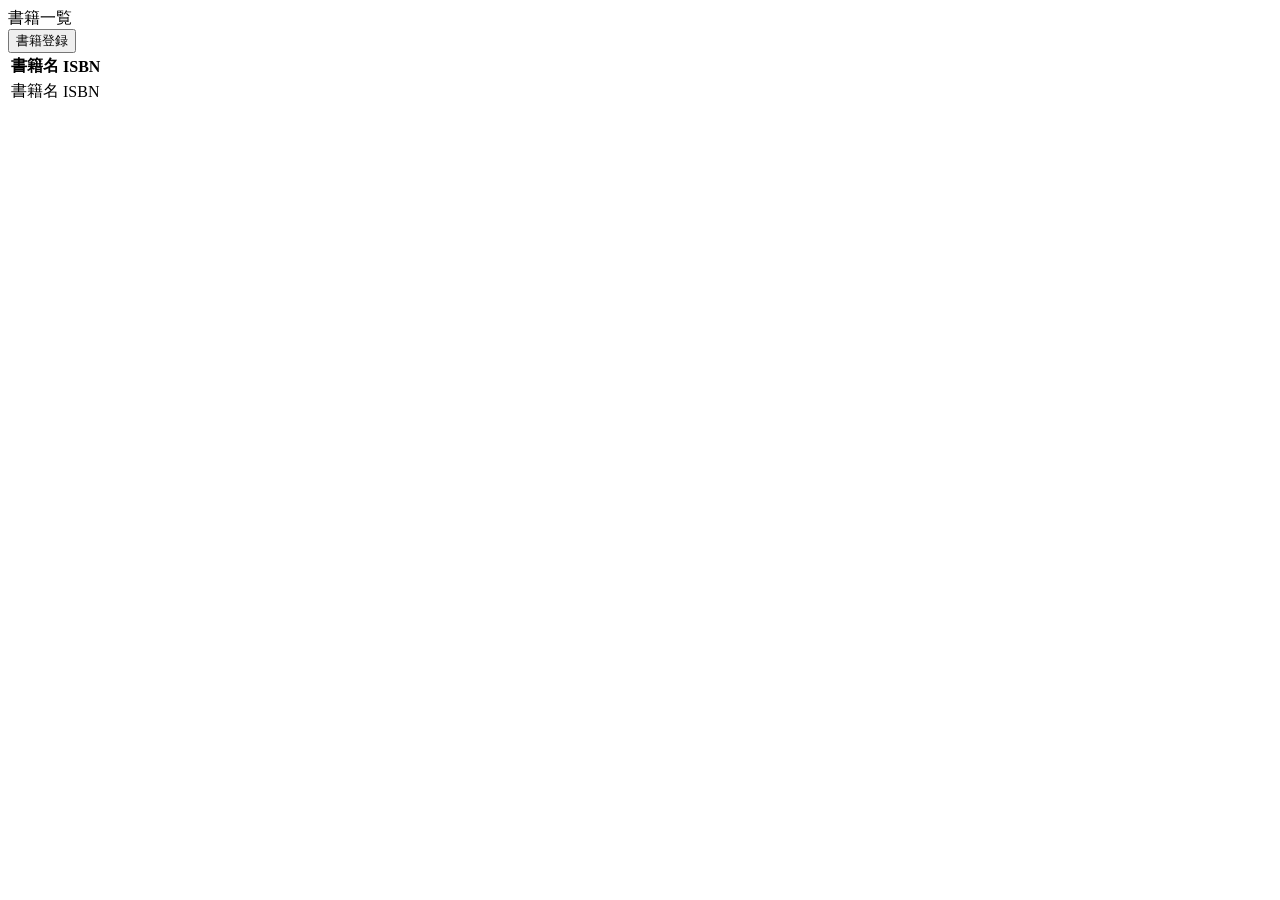
==== src/main/resources/templates/book/index.html @ 56b29cb5 "書籍登録一覧の追加" ====
<!DOCTYPE html>
<html lang="ja" xmlns:th="http://www.thymeleaf.org">
<head th:replace="~{common :: meta_header('書籍一覧',~{::link},~{::script})}">
    <title th:text="${title}+' | MTLibrary'"></title>
    <link rel="stylesheet" th:href="@{/css/book/index.css}" />
    <script type="text/javascript" th:src="@{/js/book/index.js}"></script>
</head>
<body>
    <div class="contents">
        <div th:replace="~{common :: main_sidebar}"></div>
        <div class="main_contents">
            <div th:replace="~{common :: header}"></div>
            <div class="inner_contens">
                <div class="page_title">書籍一覧</div>
                <!-- 書籍登録ボタン -->
                <a th:href="@{/book/add}">
                    <button type="button">書籍登録</button>
                </a>
                <!-- 書籍一覧テーブル -->
                <table>
                    <thead>
                        <tr>
                            <th>書籍名</th>
                            <th>ISBN</th>
                        </tr>
                    </thead>
                    <tbody>
                        <tr th:each="book : ${bookMstList}">
                            <td th:text="${book.title}">書籍名</td>
                            <td th:text="${book.isbn}">ISBN</td>
                        </tr>
                    </tbody>
                </table>
            </div>
        </div>
    </div>
    <div th:replace="~{common :: footer}"></div>
</body>
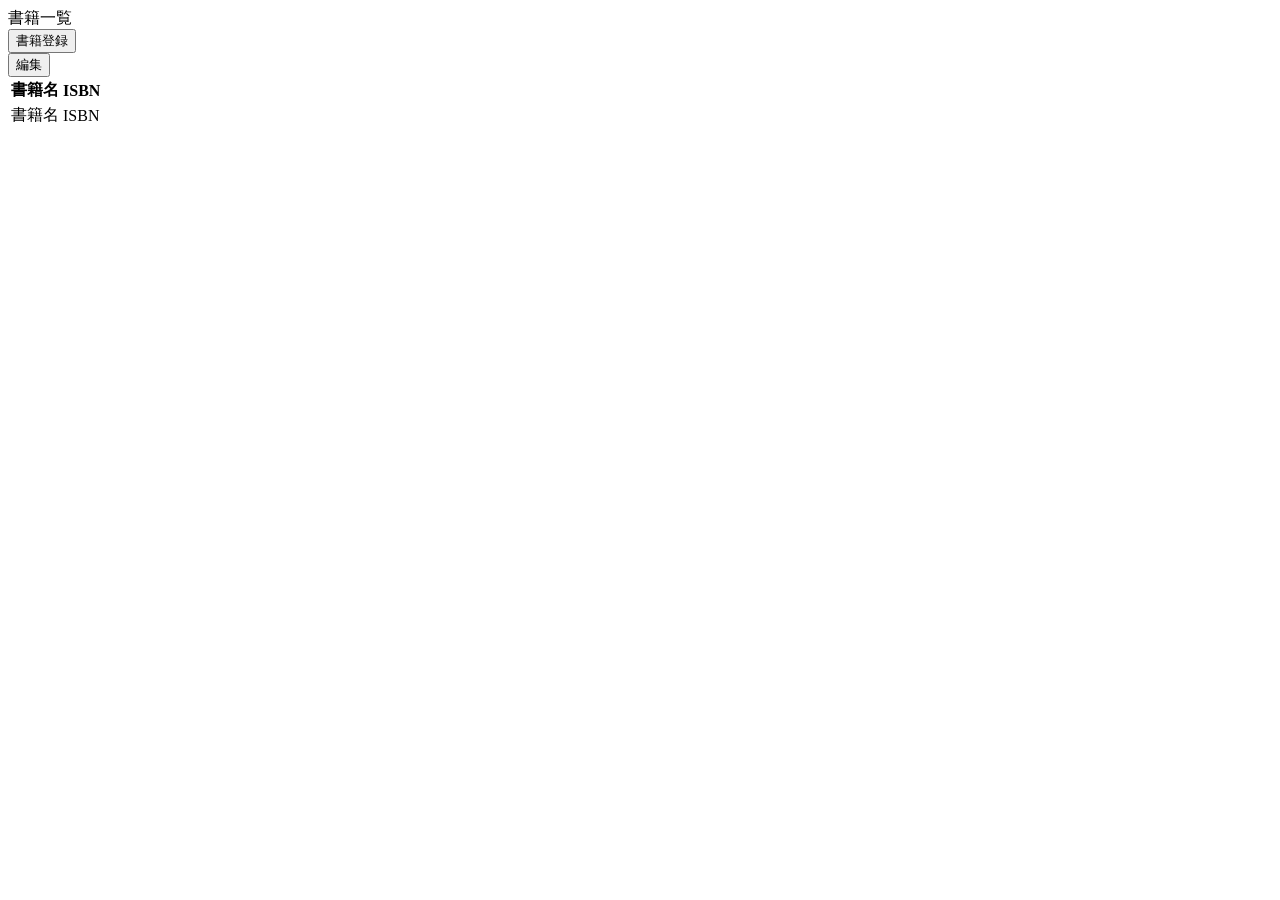
==== commit 0cc7a9f2: "Your commit message" ====
--- a/src/main/resources/templates/book/index.html
+++ b/src/main/resources/templates/book/index.html
@@ -1,3 +1,5 @@
+
+
 <!DOCTYPE html>
 <html lang="ja" xmlns:th="http://www.thymeleaf.org">
 <head th:replace="~{common :: meta_header('書籍一覧',~{::link},~{::script})}">
@@ -13,10 +15,14 @@
             <div class="inner_contens">
                 <div class="page_title">書籍一覧</div>
                 <!-- 書籍登録ボタン -->
-                <a th:href="@{/book/add}">
-                    <button type="button">書籍登録</button>
-                </a>
+                <div class="div-right">
+                    <button class="register-button">書籍登録</button>
+                </div>
+            
+                  
+                
                 <!-- 書籍一覧テーブル -->
+                  
                 <table>
                     <thead>
                         <tr>
@@ -27,8 +33,12 @@
                     <tbody>
                         <tr th:each="book : ${bookMstList}">
                             <td th:text="${book.title}">書籍名</td>
+                            <button class="edit-button">
+                                <span class="pencil-icon"></span> 編集
+                              </button>
                             <td th:text="${book.isbn}">ISBN</td>
                         </tr>
+                      
                     </tbody>
                 </table>
             </div>
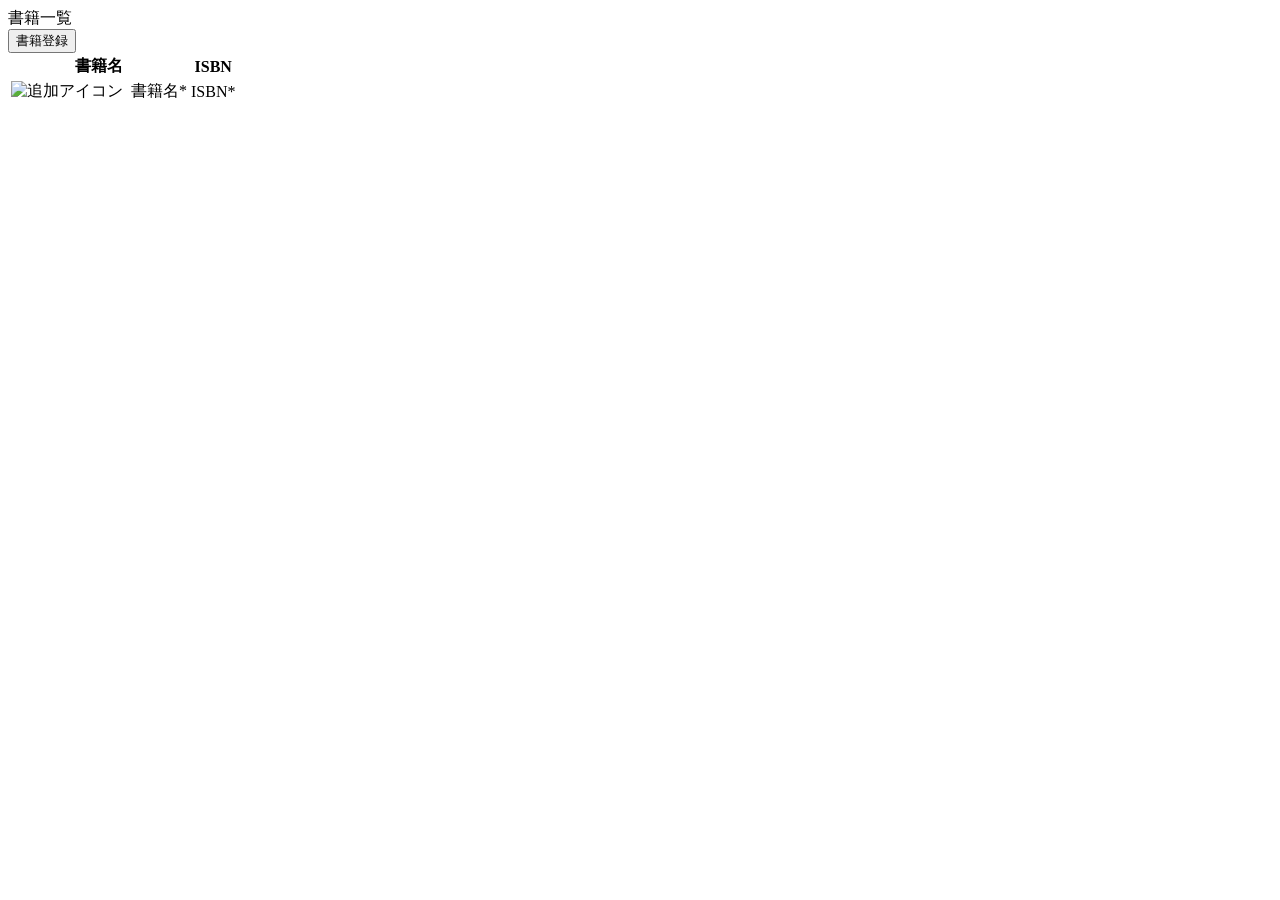
==== commit 06969173: "ポップアップメッセージの表示" ====
--- a/src/main/resources/templates/book/index.html
+++ b/src/main/resources/templates/book/index.html
@@ -1,12 +1,27 @@
-
-
 <!DOCTYPE html>
 <html lang="ja" xmlns:th="http://www.thymeleaf.org">
-<head th:replace="~{common :: meta_header('書籍一覧',~{::link},~{::script})}">
+<head th:replace="~{common :: meta_header('書籍編集',~{::link},~{::script})}">
     <title th:text="${title}+' | MTLibrary'"></title>
     <link rel="stylesheet" th:href="@{/css/book/index.css}" />
     <script type="text/javascript" th:src="@{/js/book/index.js}"></script>
 </head>
+
+<!-- warningMessage が存在する場合、JavaScript の alert でポップアップ -->
+
+<div th:if="${warningMessage}">
+    <script th:inline="javascript">
+        /* warningMessage を出すところを指定 */
+        let msg = /*[[${warningMessage}]]*/ '';
+        if (msg && msg !== 'null') {
+            //nullのブロック
+            alert(msg);
+        }
+    </script>
+</div>
+
+</body>
+</html>
+
 <body>
     <div class="contents">
         <div th:replace="~{common :: main_sidebar}"></div>
@@ -15,30 +30,42 @@
             <div class="inner_contens">
                 <div class="page_title">書籍一覧</div>
                 <!-- 書籍登録ボタン -->
-                <div class="div-right">
-                    <button class="register-button">書籍登録</button>
-                </div>
+                <a th:href="@{/book/add}">
+                    <div class="button-container">
+                        <button class="button">書籍登録</button>
+                      </div>
+                </a>
             
-                  
-                
                 <!-- 書籍一覧テーブル -->
-                  
                 <table>
                     <thead>
+                       
                         <tr>
-                            <th>書籍名</th>
-                            <th>ISBN</th>
+                           
+                             <th colspan="2">書籍名</th>
+                             <th>ISBN</th>
+
                         </tr>
                     </thead>
                     <tbody>
                         <tr th:each="book : ${bookMstList}">
-                            <td th:text="${book.title}">書籍名</td>
-                            <button class="edit-button">
-                                <span class="pencil-icon"></span> 編集
-                              </button>
-                            <td th:text="${book.isbn}">ISBN</td>
+                            <td>
+                                    <!-- 編集アイコン -->
+                                     <div class="icon-row">
+                                        <a th:href="@{/book/edit/{id}(id=${book.id})}" class="edit_btn">
+                                          <img class="edit_btn" th:src="@{/images/icons/edit.png}" alt="追加アイコン">
+                                        </a><a th:href="@{/book/trash}" class="trash_btn">
+                                          <img class="trash_btn" th:src="@{/images/icons/trash.png}">
+                                     </div>
+                                    </button>
+
+
+                           <td th:text="${book.title}">書籍名*</td>
+                        
+
+                            <td th:text="${book.isbn}">ISBN*</td>
+
                         </tr>
-                      
                     </tbody>
                 </table>
             </div>
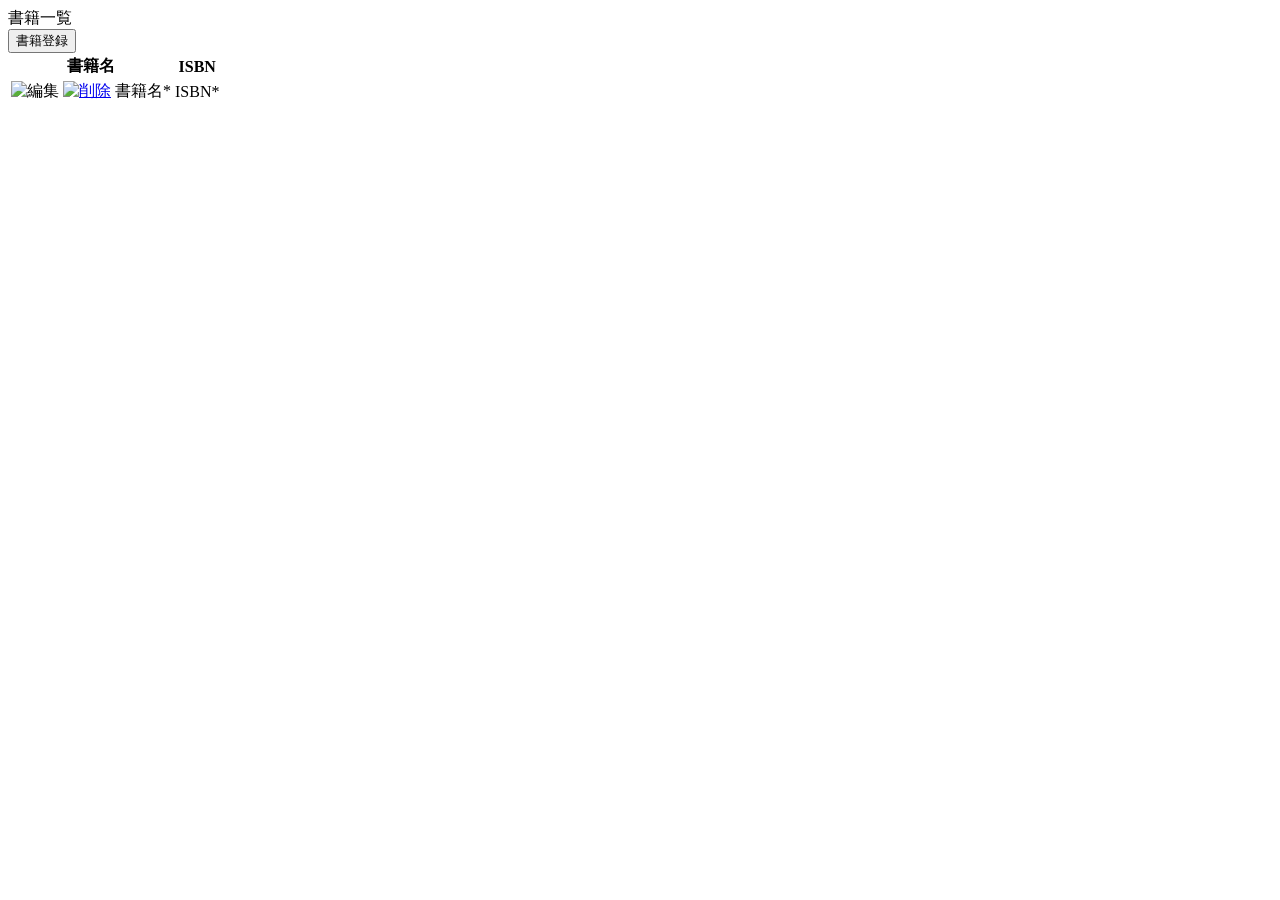
==== commit 4bb515ba: "書籍削除機能" ====
--- a/src/main/resources/templates/book/index.html
+++ b/src/main/resources/templates/book/index.html
@@ -1,5 +1,6 @@
 <!DOCTYPE html>
 <html lang="ja" xmlns:th="http://www.thymeleaf.org">
+
 <head th:replace="~{common :: meta_header('書籍編集',~{::link},~{::script})}">
     <title th:text="${title}+' | MTLibrary'"></title>
     <link rel="stylesheet" th:href="@{/css/book/index.css}" />
@@ -20,6 +21,7 @@
 </div>
 
 </body>
+
 </html>
 
 <body>
@@ -29,39 +31,59 @@
             <div th:replace="~{common :: header}"></div>
             <div class="inner_contens">
                 <div class="page_title">書籍一覧</div>
+
                 <!-- 書籍登録ボタン -->
                 <a th:href="@{/book/add}">
                     <div class="button-container">
                         <button class="button">書籍登録</button>
-                      </div>
+                    </div>
                 </a>
-            
+
                 <!-- 書籍一覧テーブル -->
                 <table>
                     <thead>
-                       
+
                         <tr>
-                           
-                             <th colspan="2">書籍名</th>
-                             <th>ISBN</th>
+
+                            <th colspan="2">書籍名</th>
+                            <th>ISBN</th>
 
                         </tr>
                     </thead>
                     <tbody>
                         <tr th:each="book : ${bookMstList}">
                             <td>
-                                    <!-- 編集アイコン -->
-                                     <div class="icon-row">
-                                        <a th:href="@{/book/edit/{id}(id=${book.id})}" class="edit_btn">
-                                          <img class="edit_btn" th:src="@{/images/icons/edit.png}" alt="追加アイコン">
-                                        </a><a th:href="@{/book/trash}" class="trash_btn">
-                                          <img class="trash_btn" th:src="@{/images/icons/trash.png}">
-                                     </div>
-                                    </button>
+                                <!-- 編集・削除アイコンを横並びに配置 -->
+                                <div class="icon-row">
+
+                                    <!-- 編集ボタン -->
+                                    <a th:href="@{/book/edit/{id}(id=${book.id})}" class="edit_btn">
+                                        <img th:src="@{/images/icons/edit.png}" alt="編集"
+                                            style="width:13px; height:13px;">
+                                    </a>
+
+                                    <!-- 削除ボタン -->
+                                    <a href="#" th:onclick="|return confirmDelete(${book.id});|" class="trash_btn">
+                                        <img th:src="@{/images/icons/trash.png}" alt="削除"
+                                            style="width:13px; height:13px;">
+                                    </a>
 
 
-                           <td th:text="${book.title}">書籍名*</td>
-                        
+
+                                </div>
+
+                                <!-- JavaScript: 削除確認 -->
+                                <script>
+                                    function confirmDelete(bookId) {
+                                        if (confirm("本当に削除してよろしいですか？")) {
+                                            window.location.href = "/mt_library/book/delete/" + bookId;
+                                        }
+                                        return false;
+                                    }
+                                </script>
+
+                            <td th:text="${book.title}">書籍名*</td>
+
 
                             <td th:text="${book.isbn}">ISBN*</td>
 
@@ -74,3 +96,5 @@
     <div th:replace="~{common :: footer}"></div>
 </body>
 
+
+
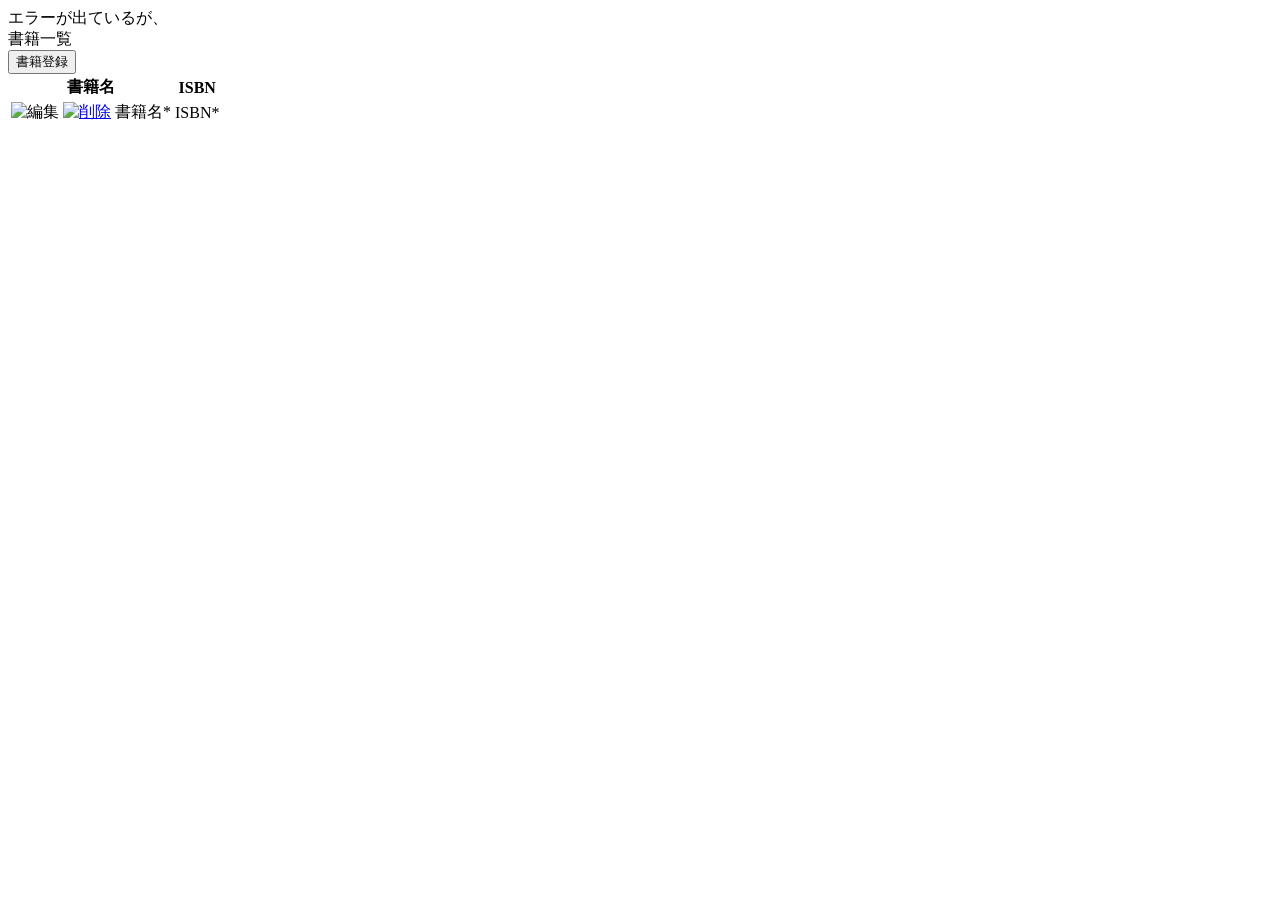
==== commit 6a10fd53: "物理削除機能のコードの修正" ====
--- a/src/main/resources/templates/book/index.html
+++ b/src/main/resources/templates/book/index.html
@@ -19,6 +19,13 @@
         }
     </script>
 </div>
+
+<!-- 削除メッセージ表示用 -->
+<script th:inline="javascript" th:if="${message}">
+    alert([[${ message }]]);
+</script>
+<!-- ↑入れる場世によって画面の表示方法が少し違うので注意 -->
+エラーが出ているが、
 
 </body>
 
@@ -43,6 +50,7 @@
                 <table>
                     <thead>
 
+
                         <tr>
 
                             <th colspan="2">書籍名</th>
@@ -50,6 +58,7 @@
 
                         </tr>
                     </thead>
+
                     <tbody>
                         <tr th:each="book : ${bookMstList}">
                             <td>
@@ -67,9 +76,6 @@
                                         <img th:src="@{/images/icons/trash.png}" alt="削除"
                                             style="width:13px; height:13px;">
                                     </a>
-
-
-
                                 </div>
 
                                 <!-- JavaScript: 削除確認 -->
@@ -81,6 +87,8 @@
                                         return false;
                                     }
                                 </script>
+
+
 
                             <td th:text="${book.title}">書籍名*</td>
 
@@ -94,7 +102,4 @@
         </div>
     </div>
     <div th:replace="~{common :: footer}"></div>
-</body>
-
-
-
+</body>
